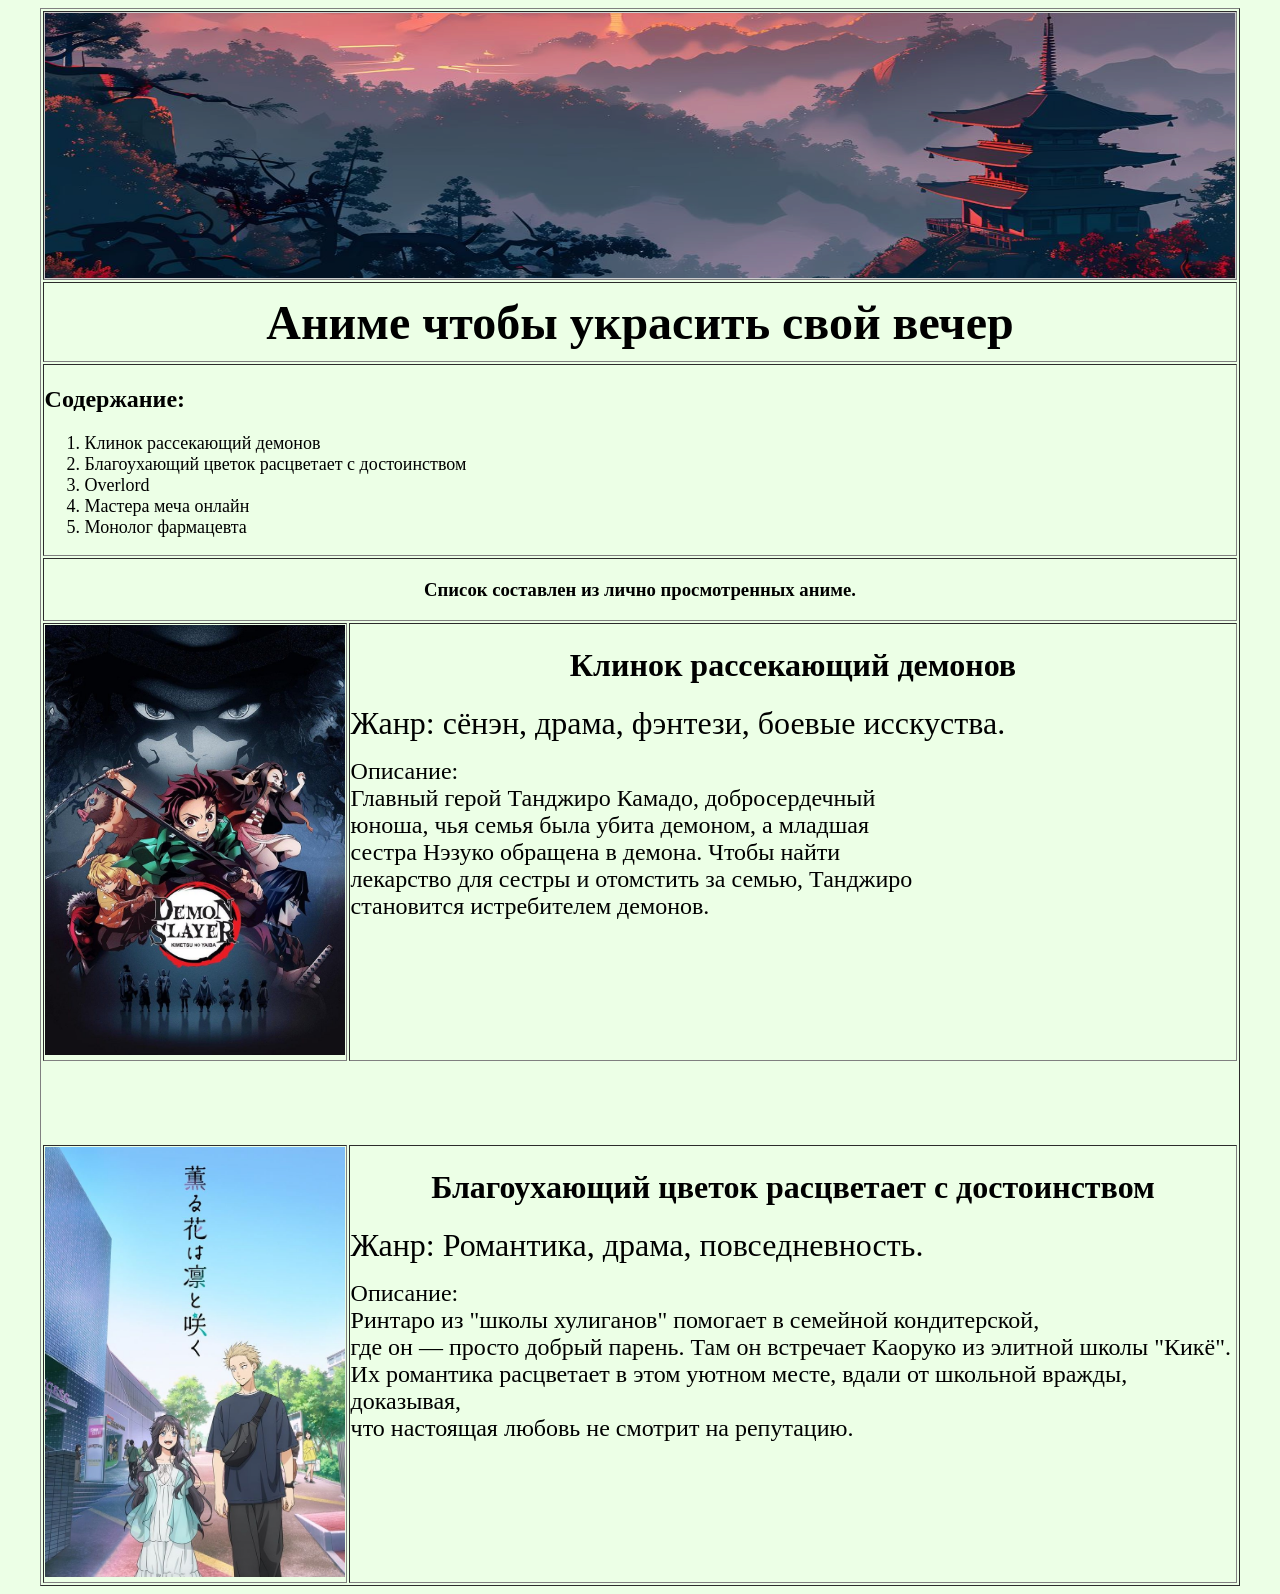
==== index.html @ c8fa7746 "два аниме" ====
<!DOCTYPE html>
<html>
<head>
    <meta charset="UTF-8">
    <meta name="viewport" content="width=device-width, initial-scale=1.0">
    <title>Аниме!</title>
</head>

<body bgcolor="#ECFFE6"">

    <table width="95%"  align="center" border="1">
        
        <!-- Голова -->
        
        <thead align="center">
            <tr>
                <td colspan="2" width="100%" bac bgcolor="#cccccc" align="center">
                    <div class="header"><img src="./project images/bacg/test2.png"valign="middle" width="100%" height="265px"></div>
                </td>
            </tr>
            <tr height="80px">
                <th colspan="2">
                    <font size="8">
                        Аниме чтобы украсить свой вечер
                    </font>
                </th>
            </tr>
        </thead>

        <!-- Содержание -->

        <tr>
            <td colspan="2">
                <h2>
                    Содержание:
                </h2>
                <ol>
                    <font size="4">

                        <li>Клинок рассекающий демонов</li>
                        <li>Благоухающий цветок расцветает с достоинством</li>
                        <li>Overlord</li>
                        <li>Мастера меча онлайн</li>
                        <li>Монолог фармацевта</li>
                    </font>
                </ol>
            </td>
        </tr>

        <!-- Контент -->
         
        <th colspan="2">
            <h3>
                Список составлен из лично просмотренных аниме.
            </h3>
        </th>
        <!-- Первое аниме -->
        <tr>
            <td align="left" height="430px" width="23%">
                <div class="1anime"><img src="./project images/content/1аниме.jpg" height="430px" width="300px" alt=""></div>
            </td>
            <td valign="top">
                <h1 align="middle">
                    Клинок рассекающий демонов
                </h1>
                <p>
                    <font size="6">Жанр: сёнэн, драма, фэнтези, боевые исскуства.</font>
                </p>
                <p>
                    <font size="5">Описание: <br>Главный герой Танджиро Камадо, добросердечный <br> юноша, чья семья была убита демоном, а младшая <br> сестра Нэзуко обращена в демона. Чтобы найти <br> лекарство для сестры и отомстить за семью, Танджиро <br> становится истребителем демонов.</font>
                </p>
            </td>
        </tr>
        <tr height="80px"></tr>
        <!-- Второе аниме -->
                 <tr>
            <td align="left" height="430px" width="23%">
                <div class="1anime"><img src="./project images/content/2аниме.jpg" height="430px" width="300px" alt=""></div>
            </td>
            <td valign="top">
                <h1 align="middle">
                    Благоухающий цветок расцветает с достоинством
                </h1>
                <p>
                    <font size="6">Жанр: Романтика, драма, повседневность.</font>
                </p>
                <p>
                    <font size="5">Описание: <br>Ринтаро из "школы хулиганов" помогает в семейной кондитерской, <br> где он — просто добрый парень. Там он встречает Каоруко из элитной школы "Кикё". <br>Их романтика расцветает в этом уютном месте, вдали от школьной вражды, доказывая, <br> что настоящая любовь не смотрит на репутацию.</font>
                </p>
            </td>
        </tr>

    </table>

</body>
</html>
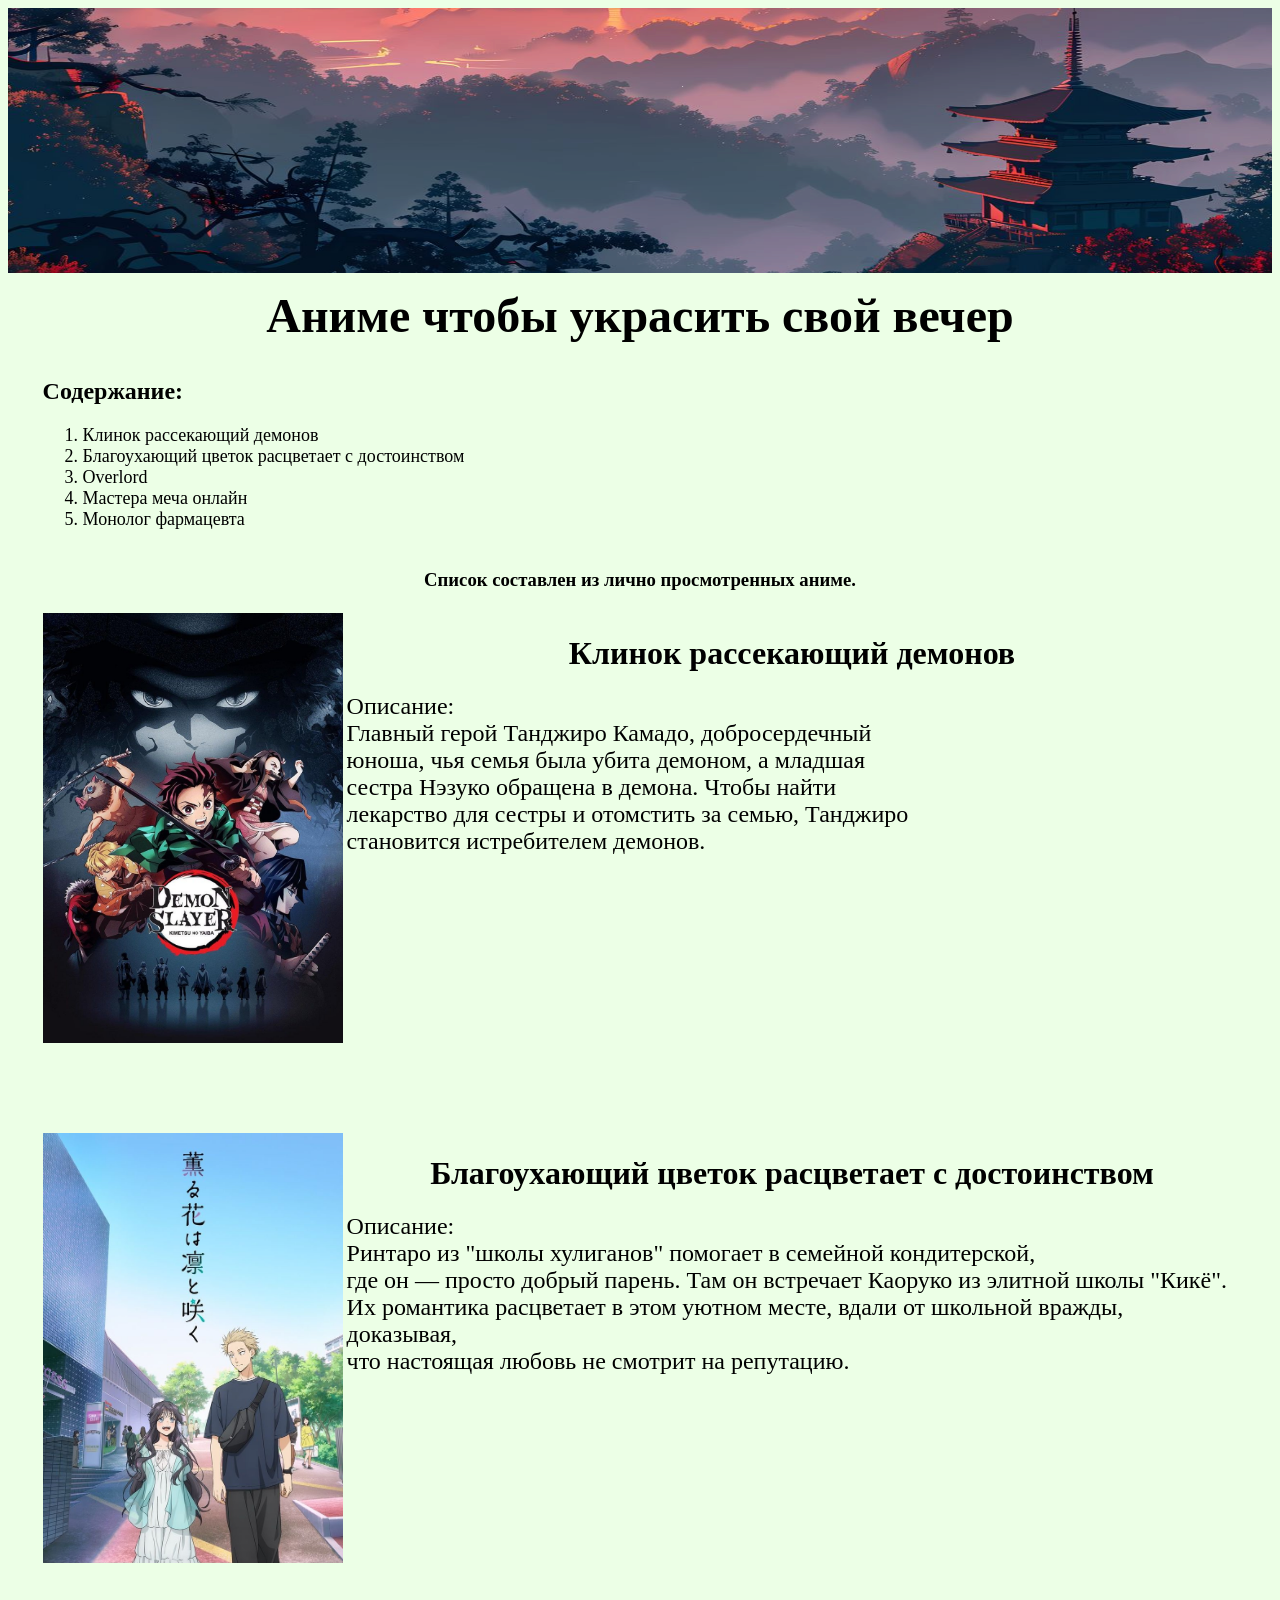
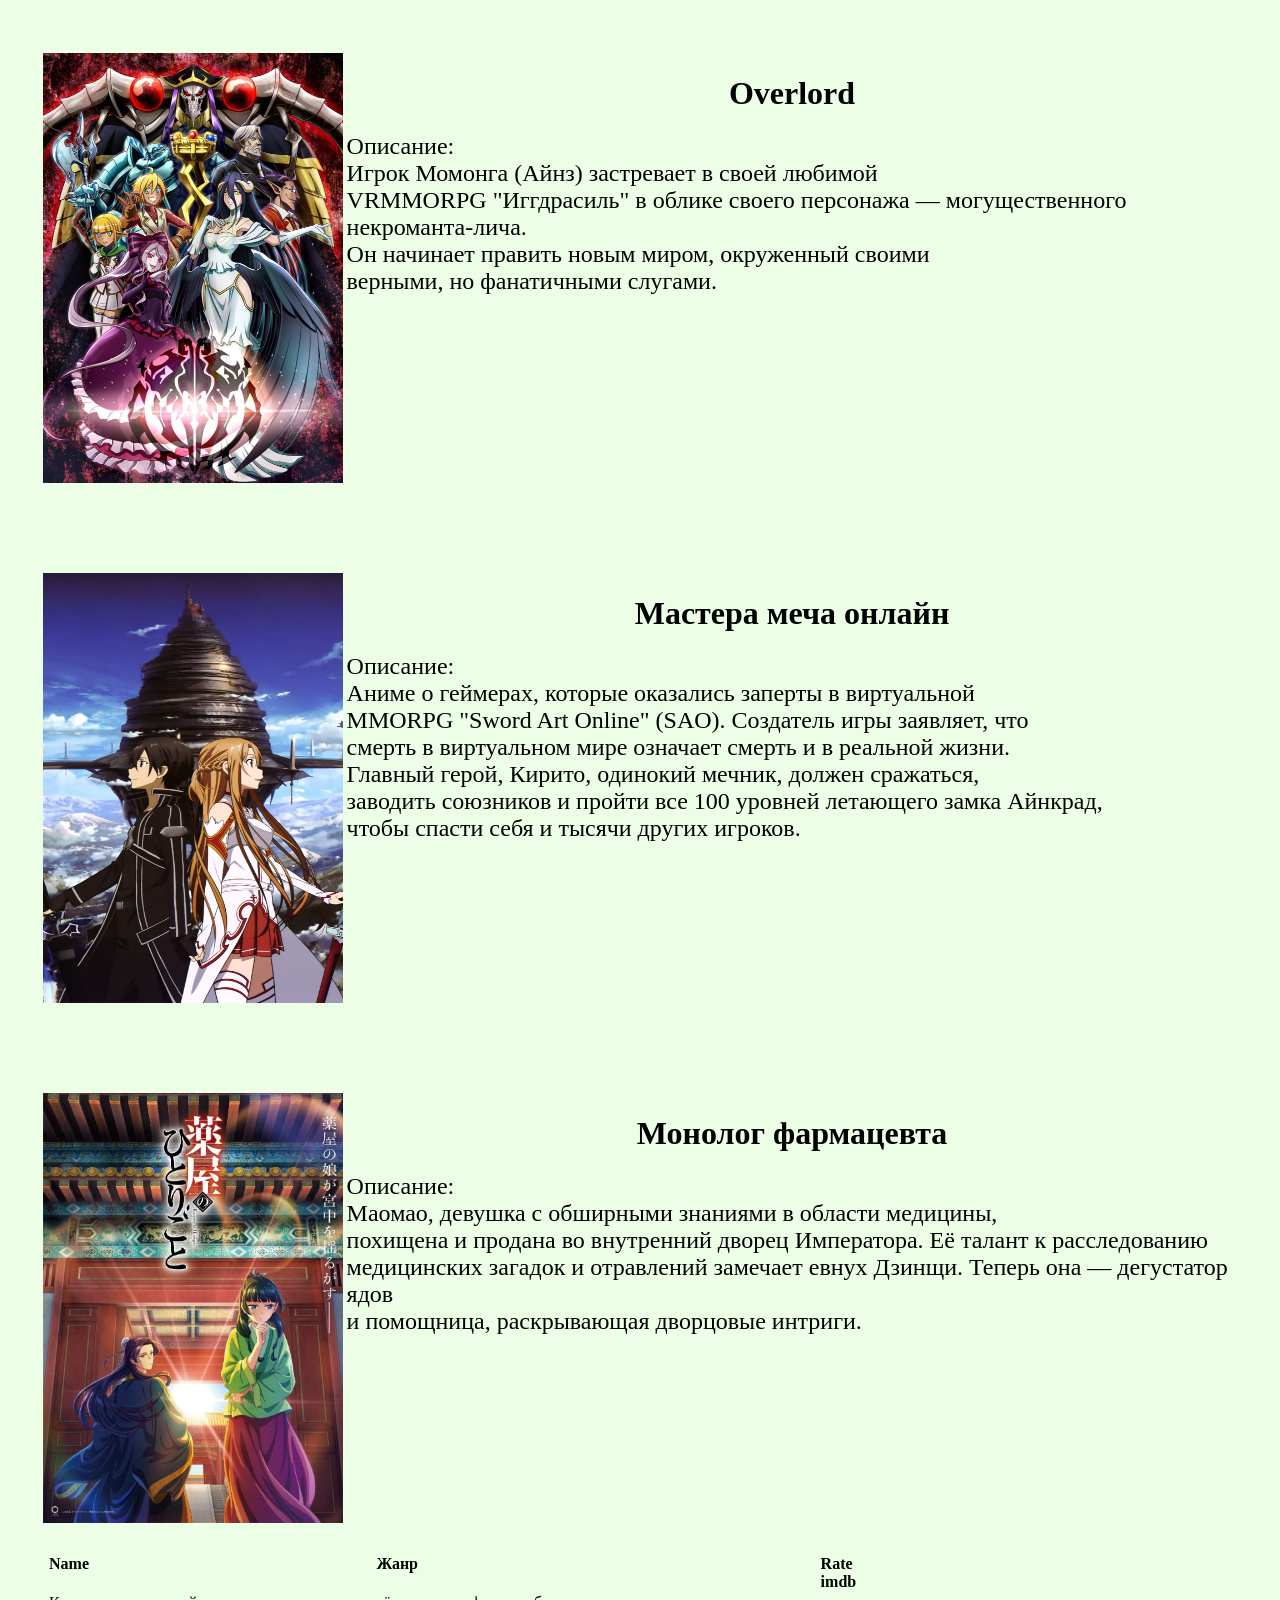
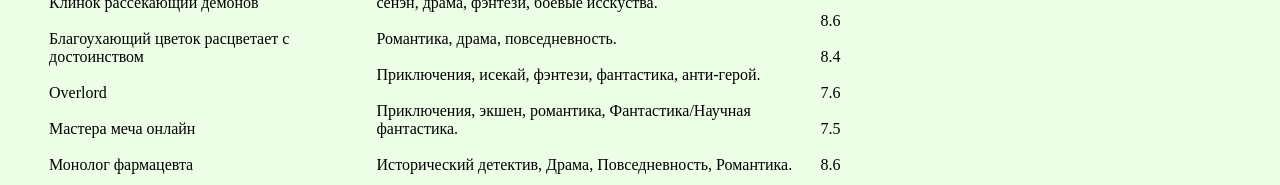
==== commit 9fe60281: "finish?" ====
--- a/index.html
+++ b/index.html
@@ -8,16 +8,12 @@
 
 <body bgcolor="#ECFFE6"">
 
-    <table width="95%"  align="center" border="1">
+    <div class="header"><img src="./project images/backg/test2.png"valign="middle" width="100%" height="265px"></div>
+    <table width="95%"  align="center" border="0">
         
         <!-- Голова -->
         
         <thead align="center">
-            <tr>
-                <td colspan="2" width="100%" bac bgcolor="#cccccc" align="center">
-                    <div class="header"><img src="./project images/bacg/test2.png"valign="middle" width="100%" height="265px"></div>
-                </td>
-            </tr>
             <tr height="80px">
                 <th colspan="2">
                     <font size="8">
@@ -27,33 +23,35 @@
             </tr>
         </thead>
 
-        <!-- Содержание -->
-
-        <tr>
-            <td colspan="2">
-                <h2>
-                    Содержание:
-                </h2>
-                <ol>
-                    <font size="4">
-
-                        <li>Клинок рассекающий демонов</li>
-                        <li>Благоухающий цветок расцветает с достоинством</li>
-                        <li>Overlord</li>
-                        <li>Мастера меча онлайн</li>
-                        <li>Монолог фармацевта</li>
-                    </font>
-                </ol>
-            </td>
-        </tr>
-
-        <!-- Контент -->
-         
-        <th colspan="2">
+        <tbody>
+            
+            <!-- Содержание -->
+            <tr>
+                <td colspan="2">
+                    <h2>
+                        Содержание:
+                    </h2>
+                    <ol>
+                        <font size="4">
+                            
+                            <li>Клинок рассекающий демонов</li>
+                            <li>Благоухающий цветок расцветает с достоинством</li>
+                            <li>Overlord</li>
+                            <li>Мастера меча онлайн</li>
+                            <li>Монолог фармацевта</li>
+                        </font>
+                    </ol>
+                </td>
+            </tr>
+            
+            <!-- Контент -->
+            
+            <th colspan="2">
             <h3>
                 Список составлен из лично просмотренных аниме.
             </h3>
         </th>
+   
         <!-- Первое аниме -->
         <tr>
             <td align="left" height="430px" width="23%">
@@ -64,16 +62,15 @@
                     Клинок рассекающий демонов
                 </h1>
                 <p>
-                    <font size="6">Жанр: сёнэн, драма, фэнтези, боевые исскуства.</font>
-                </p>
-                <p>
                     <font size="5">Описание: <br>Главный герой Танджиро Камадо, добросердечный <br> юноша, чья семья была убита демоном, а младшая <br> сестра Нэзуко обращена в демона. Чтобы найти <br> лекарство для сестры и отомстить за семью, Танджиро <br> становится истребителем демонов.</font>
                 </p>
             </td>
         </tr>
+        
         <tr height="80px"></tr>
+        
         <!-- Второе аниме -->
-                 <tr>
+        <tr>
             <td align="left" height="430px" width="23%">
                 <div class="1anime"><img src="./project images/content/2аниме.jpg" height="430px" width="300px" alt=""></div>
             </td>
@@ -82,14 +79,92 @@
                     Благоухающий цветок расцветает с достоинством
                 </h1>
                 <p>
-                    <font size="6">Жанр: Романтика, драма, повседневность.</font>
-                </p>
-                <p>
                     <font size="5">Описание: <br>Ринтаро из "школы хулиганов" помогает в семейной кондитерской, <br> где он — просто добрый парень. Там он встречает Каоруко из элитной школы "Кикё". <br>Их романтика расцветает в этом уютном месте, вдали от школьной вражды, доказывая, <br> что настоящая любовь не смотрит на репутацию.</font>
                 </p>
             </td>
         </tr>
-
+        <tr height="80px"></tr>
+        
+        <!-- Третье аниме -->
+        <tr>
+            <td align="left" height="430px" width="23%">
+                <div class="1anime"><img src="./project images/content/3аниме.jpg" height="430px" width="300px" padding="0" alt=""></div>
+            </td>
+            <td valign="top">
+                <h1 align="middle">
+                    Overlord
+                </h1>
+                <p>
+                    <font size="5">Описание: <br>Игрок Момонга (Айнз) застревает в своей любимой <br> VRMMORPG "Иггдрасиль" в облике своего персонажа — могущественного некроманта-лича. <br>Он начинает править новым миром, окруженный своими <br> верными, но фанатичными слугами.</font>
+                </p>
+            </td>
+        </tr>
+        
+        <tr height="80px"></tr>
+        <!-- Четвертое аниме -->
+        <tr>
+            <td align="left" height="430px" width="23%">
+                <div class="1anime"><img src="./project images/content/4аниме.jpg" height="430px" width="300px" alt=""></div>
+            </td>
+            <td valign="top">
+                <h1 align="middle">
+                    Мастера меча онлайн
+                </h1>
+                <p>
+                    <font size="5">Описание: <br>Аниме о геймерах, которые оказались заперты в виртуальной <br>MMORPG "Sword Art Online" (SAO). Создатель игры заявляет, что<br> смерть в виртуальном мире означает смерть и в реальной жизни. <br> Главный герой, Кирито, одинокий мечник, должен сражаться, <br> заводить союзников и пройти все 100 уровней летающего замка Айнкрад, <br> чтобы спасти себя и тысячи других игроков.</font>
+                </p>
+            </td>
+        </tr>
+        
+        <tr height="80px"></tr>
+        
+        <!-- Пятое аниме -->
+        <tr>
+            <td align="left" height="430px" width="23%">
+                <div class="1anime"><img src="./project images/content/5аниме.jpg" height="430px" width="300px" padding="0" alt=""></div>
+            </td>
+            <td valign="top">
+                <h1 align="middle">
+                    Монолог фармацевта
+                </h1>
+                <p>
+                    <font size="5">Описание: <br> Маомао, девушка с обширными знаниями в области медицины, <br> похищена и продана во внутренний дворец Императора. Её талант к расследованию <br> медицинских загадок и отравлений замечает евнух Дзинщи. Теперь она — дегустатор ядов <br> и помощница, раскрывающая дворцовые интриги.</font>
+                </p>
+            </td>
+        </tr>
+    </tbody>
+        
+        
+    </table>
+    <table border="0" width="70%">
+        <tr>
+            <td width="34px"></td>
+            <td>
+                <h4>Name</h4>
+                Клинок рассекающий демонов <br> <br>
+                Благоухающий цветок расцветает с достоинством<br><br>
+                Overlord <br><br>
+                Мастера меча онлайн<br><br>
+                Монолог фармацевта
+                
+            </td>
+            <td>
+                <h4>Жанр</h4>
+                сёнэн, драма, фэнтези, боевые исскуства. <br><br>
+                Романтика, драма, повседневность. <br><br>
+                Приключения, исекай, фэнтези, фантастика, анти-герой. <br><br>
+                Приключения, экшен, романтика, Фантастика/Научная фантастика. <br><br>
+                Исторический детектив, Драма, Повседневность, Романтика.
+            </td>
+            <td>
+                <h4>Rate imdb</h4>
+                8.6 <br><br>
+                8.4 <br><br>
+                7.6 <br><br>
+                7.5 <br><br>
+                8.6
+            </td>
+        </tr>
     </table>
 
 </body>
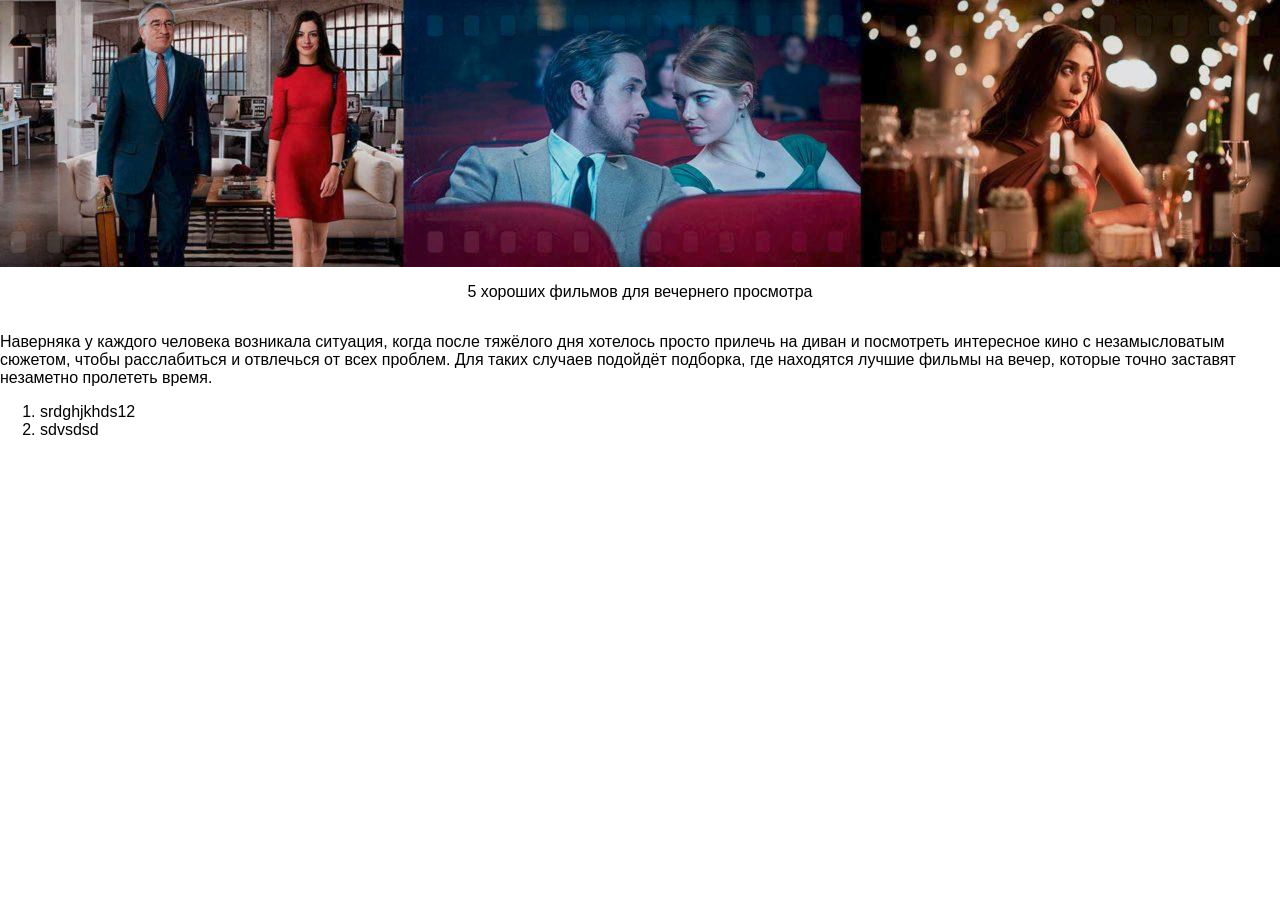
==== commit 4b6e5c36: "restart" ====
--- a/index.html
+++ b/index.html
@@ -3,169 +3,21 @@
 <head>
     <meta charset="UTF-8">
     <meta name="viewport" content="width=device-width, initial-scale=1.0">
-    <title>Аниме!</title>
+    <title>film</title>
+    <link rel="stylesheet" href="style.css">
+
 </head>
+<body>
+    <header><div class="header"><img src="image/image1.jpg" alt="" class="headerbg"></div></header>
+    <div class="them"><p>5 хороших фильмов для вечернего просмотра</p></div>
+    <div class="continfo">
+        <p>Наверняка у каждого человека возникала ситуация, когда после тяжёлого дня хотелось просто прилечь на диван и посмотреть интересное кино с незамысловатым сюжетом, чтобы расслабиться и отвлечься от всех проблем. Для таких случаев подойдёт подборка, где находятся лучшие фильмы на вечер, которые точно заставят незаметно пролететь время.</p>
+        <ol>
+            <li>srdghjkhds12</li>
+            <li>sdvsdsd</li>
+        </ol>
+        
+    </div>
+</body>
 
-<body bgcolor="#ECFFE6"">
-
-    <div class="header"><img src="./project images/backg/test2.png"valign="middle" width="100%" height="265px"></div>
-    <table width="95%"  align="center" border="0">
-        
-        <!-- Голова -->
-        
-        <thead align="center">
-            <tr height="80px">
-                <th colspan="2">
-                    <font size="8">
-                        Аниме чтобы украсить свой вечер
-                    </font>
-                </th>
-            </tr>
-        </thead>
-
-        <tbody>
-            
-            <!-- Содержание -->
-            <tr>
-                <td colspan="2">
-                    <h2>
-                        Содержание:
-                    </h2>
-                    <ol>
-                        <font size="4">
-                            
-                            <li>Клинок рассекающий демонов</li>
-                            <li>Благоухающий цветок расцветает с достоинством</li>
-                            <li>Overlord</li>
-                            <li>Мастера меча онлайн</li>
-                            <li>Монолог фармацевта</li>
-                        </font>
-                    </ol>
-                </td>
-            </tr>
-            
-            <!-- Контент -->
-            
-            <th colspan="2">
-            <h3>
-                Список составлен из лично просмотренных аниме.
-            </h3>
-        </th>
-   
-        <!-- Первое аниме -->
-        <tr>
-            <td align="left" height="430px" width="23%">
-                <div class="1anime"><img src="./project images/content/1аниме.jpg" height="430px" width="300px" alt=""></div>
-            </td>
-            <td valign="top">
-                <h1 align="middle">
-                    Клинок рассекающий демонов
-                </h1>
-                <p>
-                    <font size="5">Описание: <br>Главный герой Танджиро Камадо, добросердечный <br> юноша, чья семья была убита демоном, а младшая <br> сестра Нэзуко обращена в демона. Чтобы найти <br> лекарство для сестры и отомстить за семью, Танджиро <br> становится истребителем демонов.</font>
-                </p>
-            </td>
-        </tr>
-        
-        <tr height="80px"></tr>
-        
-        <!-- Второе аниме -->
-        <tr>
-            <td align="left" height="430px" width="23%">
-                <div class="1anime"><img src="./project images/content/2аниме.jpg" height="430px" width="300px" alt=""></div>
-            </td>
-            <td valign="top">
-                <h1 align="middle">
-                    Благоухающий цветок расцветает с достоинством
-                </h1>
-                <p>
-                    <font size="5">Описание: <br>Ринтаро из "школы хулиганов" помогает в семейной кондитерской, <br> где он — просто добрый парень. Там он встречает Каоруко из элитной школы "Кикё". <br>Их романтика расцветает в этом уютном месте, вдали от школьной вражды, доказывая, <br> что настоящая любовь не смотрит на репутацию.</font>
-                </p>
-            </td>
-        </tr>
-        <tr height="80px"></tr>
-        
-        <!-- Третье аниме -->
-        <tr>
-            <td align="left" height="430px" width="23%">
-                <div class="1anime"><img src="./project images/content/3аниме.jpg" height="430px" width="300px" padding="0" alt=""></div>
-            </td>
-            <td valign="top">
-                <h1 align="middle">
-                    Overlord
-                </h1>
-                <p>
-                    <font size="5">Описание: <br>Игрок Момонга (Айнз) застревает в своей любимой <br> VRMMORPG "Иггдрасиль" в облике своего персонажа — могущественного некроманта-лича. <br>Он начинает править новым миром, окруженный своими <br> верными, но фанатичными слугами.</font>
-                </p>
-            </td>
-        </tr>
-        
-        <tr height="80px"></tr>
-        <!-- Четвертое аниме -->
-        <tr>
-            <td align="left" height="430px" width="23%">
-                <div class="1anime"><img src="./project images/content/4аниме.jpg" height="430px" width="300px" alt=""></div>
-            </td>
-            <td valign="top">
-                <h1 align="middle">
-                    Мастера меча онлайн
-                </h1>
-                <p>
-                    <font size="5">Описание: <br>Аниме о геймерах, которые оказались заперты в виртуальной <br>MMORPG "Sword Art Online" (SAO). Создатель игры заявляет, что<br> смерть в виртуальном мире означает смерть и в реальной жизни. <br> Главный герой, Кирито, одинокий мечник, должен сражаться, <br> заводить союзников и пройти все 100 уровней летающего замка Айнкрад, <br> чтобы спасти себя и тысячи других игроков.</font>
-                </p>
-            </td>
-        </tr>
-        
-        <tr height="80px"></tr>
-        
-        <!-- Пятое аниме -->
-        <tr>
-            <td align="left" height="430px" width="23%">
-                <div class="1anime"><img src="./project images/content/5аниме.jpg" height="430px" width="300px" padding="0" alt=""></div>
-            </td>
-            <td valign="top">
-                <h1 align="middle">
-                    Монолог фармацевта
-                </h1>
-                <p>
-                    <font size="5">Описание: <br> Маомао, девушка с обширными знаниями в области медицины, <br> похищена и продана во внутренний дворец Императора. Её талант к расследованию <br> медицинских загадок и отравлений замечает евнух Дзинщи. Теперь она — дегустатор ядов <br> и помощница, раскрывающая дворцовые интриги.</font>
-                </p>
-            </td>
-        </tr>
-    </tbody>
-        
-        
-    </table>
-    <table border="0" width="70%">
-        <tr>
-            <td width="34px"></td>
-            <td>
-                <h4>Name</h4>
-                Клинок рассекающий демонов <br> <br>
-                Благоухающий цветок расцветает с достоинством<br><br>
-                Overlord <br><br>
-                Мастера меча онлайн<br><br>
-                Монолог фармацевта
-                
-            </td>
-            <td>
-                <h4>Жанр</h4>
-                сёнэн, драма, фэнтези, боевые исскуства. <br><br>
-                Романтика, драма, повседневность. <br><br>
-                Приключения, исекай, фэнтези, фантастика, анти-герой. <br><br>
-                Приключения, экшен, романтика, Фантастика/Научная фантастика. <br><br>
-                Исторический детектив, Драма, Повседневность, Романтика.
-            </td>
-            <td>
-                <h4>Rate imdb</h4>
-                8.6 <br><br>
-                8.4 <br><br>
-                7.6 <br><br>
-                7.5 <br><br>
-                8.6
-            </td>
-        </tr>
-    </table>
-
-</body>
 </html> 
--- a/style.css
+++ b/style.css
@@ -0,0 +1,14 @@
+body{
+    font-family: Arial, Helvetica, sans-serif;
+    margin: 0;
+}
+
+
+.header{
+    width: 100%;
+    height: 267px;
+}
+.them{
+    display: flex;
+    justify-content: center;
+}
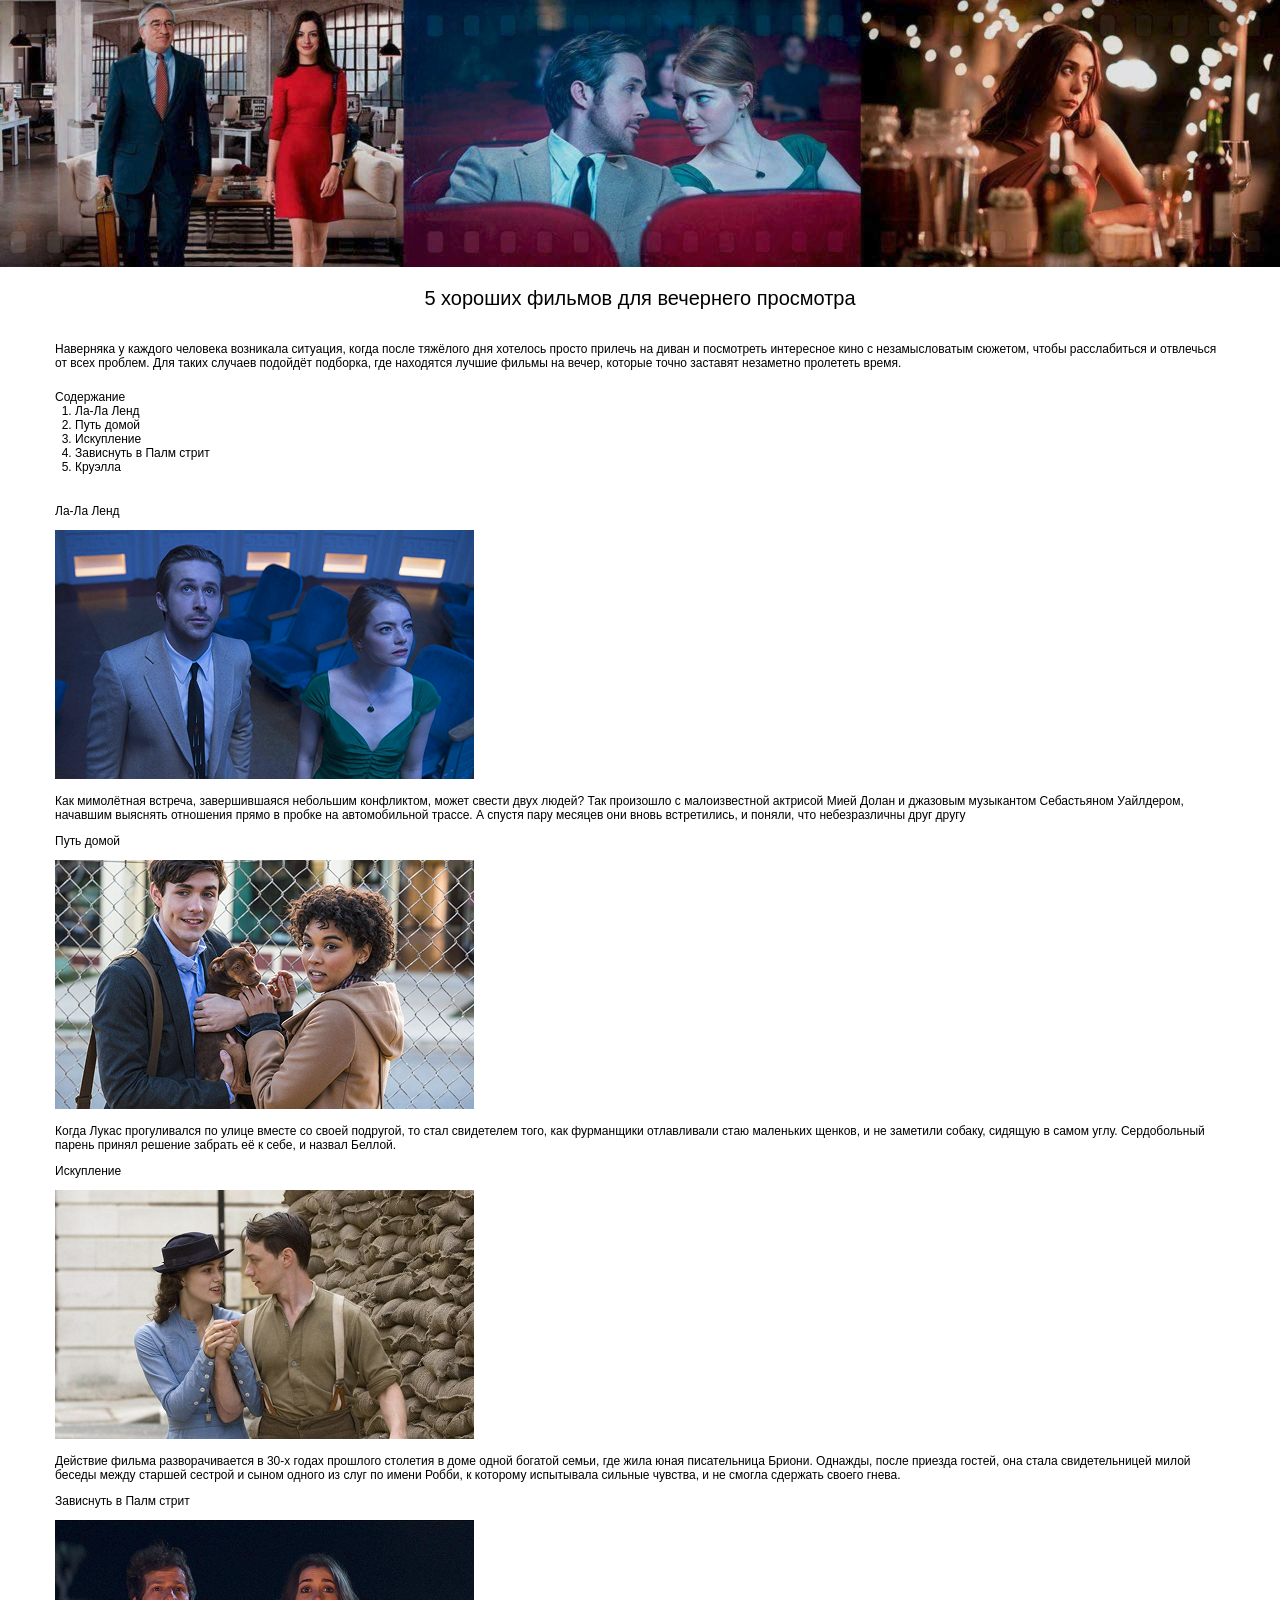
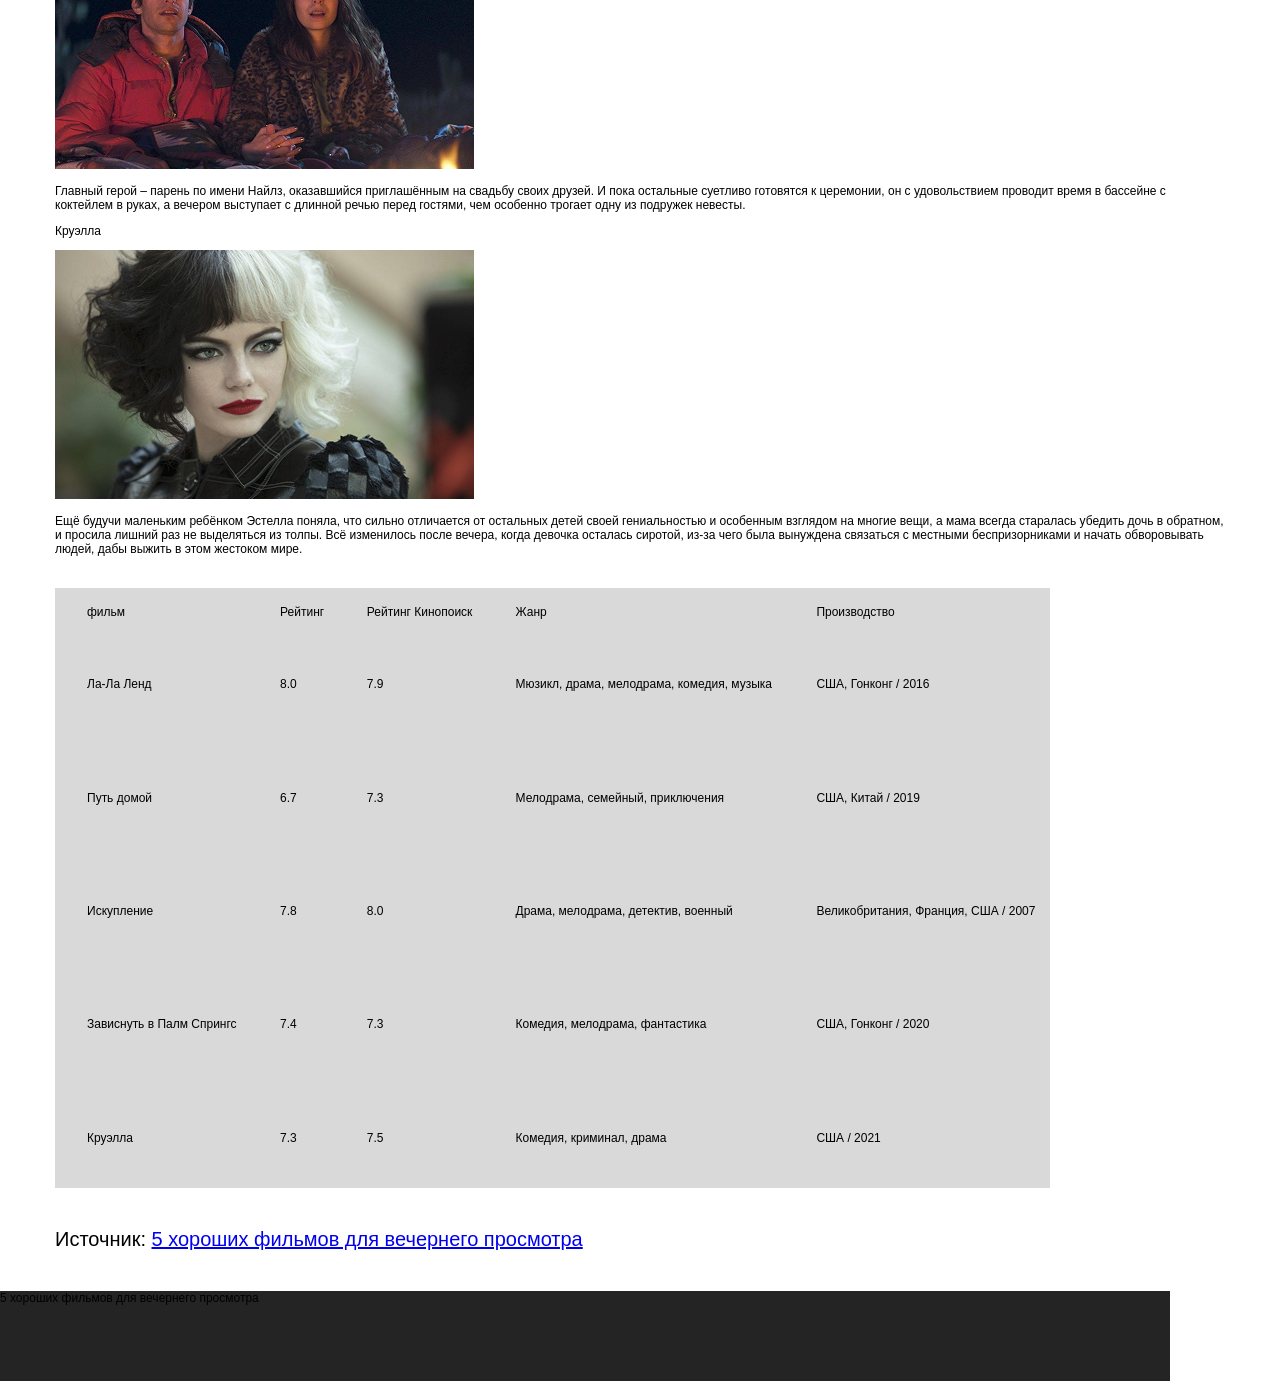
==== commit ee4d3cb1: "fifty-fifty" ====
--- a/index.html
+++ b/index.html
@@ -8,16 +8,101 @@
 
 </head>
 <body>
-    <header><div class="header"><img src="image/image1.jpg" alt="" class="headerbg"></div></header>
+    <div class="header"><img src="image/image1.jpg" alt="" class="headerbg"></div>
     <div class="them"><p>5 хороших фильмов для вечернего просмотра</p></div>
-    <div class="continfo">
-        <p>Наверняка у каждого человека возникала ситуация, когда после тяжёлого дня хотелось просто прилечь на диван и посмотреть интересное кино с незамысловатым сюжетом, чтобы расслабиться и отвлечься от всех проблем. Для таких случаев подойдёт подборка, где находятся лучшие фильмы на вечер, которые точно заставят незаметно пролететь время.</p>
-        <ol>
-            <li>srdghjkhds12</li>
-            <li>sdvsdsd</li>
+    <div class="content-info">
+        <p class="introduction">Наверняка у каждого человека возникала ситуация, когда после тяжёлого дня хотелось просто прилечь на диван и посмотреть интересное кино с незамысловатым сюжетом, чтобы расслабиться и отвлечься от всех проблем. Для таких случаев подойдёт подборка, где находятся лучшие фильмы на вечер, которые точно заставят незаметно пролететь время.</p>
+        <p class="top">Содержание</p>
+        <ol class="name">
+            <li>Ла-Ла Ленд</li>
+            <li>Путь домой</li>
+            <li>Искупление</li>
+            <li>Зависнуть в Палм стрит</li>
+            <li>Круэлла</li>
         </ol>
         
     </div>
+    <div class="content">
+        <div class="film1">
+            <p>Ла-Ла Ленд</p>
+            <img src="image/image2.jpg" alt="" class="lalalend">
+            <p>Как мимолётная встреча, завершившаяся небольшим конфликтом, может свести двух людей? Так произошло с малоизвестной актрисой Мией Долан и джазовым музыкантом Себастьяном Уайлдером, начавшим выяснять отношения прямо в пробке на автомобильной трассе. А спустя пару месяцев они вновь встретились, и поняли, что небезразличны друг другу</p>
+        </div>
+        <div class="film2">
+            <p>Путь домой</p>
+            <img src="image/image3.jpg" alt="" class="home">
+            <p>Когда Лукас прогуливался по улице вместе со своей подругой, то стал свидетелем того, как фурманщики отлавливали стаю маленьких щенков, и не заметили собаку, сидящую в самом углу. Сердобольный парень принял решение забрать её к себе, и назвал Беллой.</p>
+        </div>
+        <div class="film3">
+            <p>Искупление</p>
+            <img src="image/image4.jpg" alt="" class="iskuplenie">
+            <p>Действие фильма разворачивается в 30-х годах прошлого столетия в доме одной богатой семьи, где жила юная писательница Бриони. Однажды, после приезда гостей, она стала свидетельницей милой беседы между старшей сестрой и сыном одного из слуг по имени Робби, к которому испытывала сильные чувства, и не смогла сдержать своего гнева.</p>
+        </div>
+        <div class="film4">
+            <p>Зависнуть в Палм стрит</p>
+            <img src="image/image5.jpg" alt="">
+            <p>Главный герой – парень по имени Найлз, оказавшийся приглашённым на свадьбу своих друзей. И пока остальные суетливо готовятся к церемонии, он с удовольствием проводит время в бассейне с коктейлем в руках, а вечером выступает с длинной речью перед гостями, чем особенно трогает одну из подружек невесты.</p>
+        </div>
+        <div class="film5">
+            <p>Круэлла</p>
+            <img src="image/image6.jpg" alt="">
+            <p>Ещё будучи маленьким ребёнком Эстелла поняла, что сильно отличается от остальных детей своей гениальностью и особенным взглядом на многие вещи, а мама всегда старалась убедить дочь в обратном, и просила лишний раз не выделяться из толпы. Всё изменилось после вечера, когда девочка осталась сиротой, из-за чего была вынуждена связаться с местными беспризорниками и начать обворовывать людей, дабы выжить в этом жестоком мире.</p>
+        </div>
+    </div>
+    <table class="top-film" border="0">
+        <thead>
+            <tr>
+                <td>фильм</td>
+                <td>Рейтинг</td>
+                <td>Рейтинг Кинопоиск</td>
+                <td>Жанр</td>
+                <td>Производство</td>
+            </tr>
+        </thead>
+
+        <tbody>
+            <tr>
+                <td>Ла-Ла Ленд</td>
+                <td>8.0</td>
+                <td>7.9</td>
+                <td>Мюзикл, драма, мелодрама, комедия, музыка</td>
+                <td>США, Гонконг / 2016</td>
+            </tr>
+            <tr>
+                <td>Путь домой</td>
+                <td>6.7</td>
+                <td>7.3</td>
+                <td>Мелодрама, семейный, приключения</td>
+                <td>США, Китай / 2019</td>
+            </tr>
+            <tr>
+                <td>Искупление</td>
+                <td>7.8</td>
+                <td>8.0</td>
+                <td>Драма, мелодрама, детектив, военный</td>
+                <td>Великобритания, Франция, США / 2007</td>
+            </tr>
+            <tr>
+                <td>Зависнуть в Палм Спрингс</td>
+                <td>7.4</td>
+                <td>7.3</td>
+                <td>Комедия, мелодрама, фантастика</td>
+                <td>США, Гонконг / 2020</td>
+            </tr>
+            <tr>
+                <td>Круэлла</td>
+                <td>7.3</td>
+                <td>7.5</td>
+                <td>Комедия, криминал, драма</td>
+                <td>США / 2021</td>
+             </tr>
+        </tbody>
+    </table>
 </body>
+<div class="link">
+    Источник:
+    <a href=”https://kinoscan.com/filmy-na-vecher/”> 5 хороших фильмов для вечернего просмотра</a>
+</div>
+<footer class="footer">5 хороших фильмов для вечернего просмотра</footer>
 
 </html> 
--- a/style.css
+++ b/style.css
@@ -1,14 +1,71 @@
 body{
     font-family: Arial, Helvetica, sans-serif;
-    margin: 0;
+    margin: 0px 55px 0px 55px;
+    font-size: 12px;
 }
 
 
+.headerbg{
+    width: 100%;
+    height: 267;
+    justify-content: center;
+
+    display: block;  
+    padding: 0;
+}
 .header{
-    width: 100%;
-    height: 267px;
+    margin: 0 -55px 0 -55px;
 }
 .them{
     display: flex;
     justify-content: center;
+    font-size: 20px;
+}
+
+.content{
+    padding: 0 0 20px 0;
+}
+
+.top{
+    margin: 20px 0 0 0;
+}
+.name{
+    padding: 0px 0 0 20px;
+    margin: 0 0 30px 0;
+}
+
+.top-film{
+    width: 85%;
+    height: 600px;
+    background-color: #D9D9D9;
+    text-align: left;
+    
+}
+.top-film td{
+    padding: 15px 10px 0 30px;
+    
+}
+
+.footer{
+    margin: 0 -55px 0 -55px;
+    width: 100%;
+    height: 90px;
+    background-color: #242424;
+}
+.link{
+    padding: 40px 0;
+    font-size: 20px;
+}
+
+
+@media (max-width: 900px) {
+    .container {
+        width: 100%;
+    }
+}
+
+@media (max-width: 430px)    {
+    .container {
+        flex-direction: column;
+    }
 }
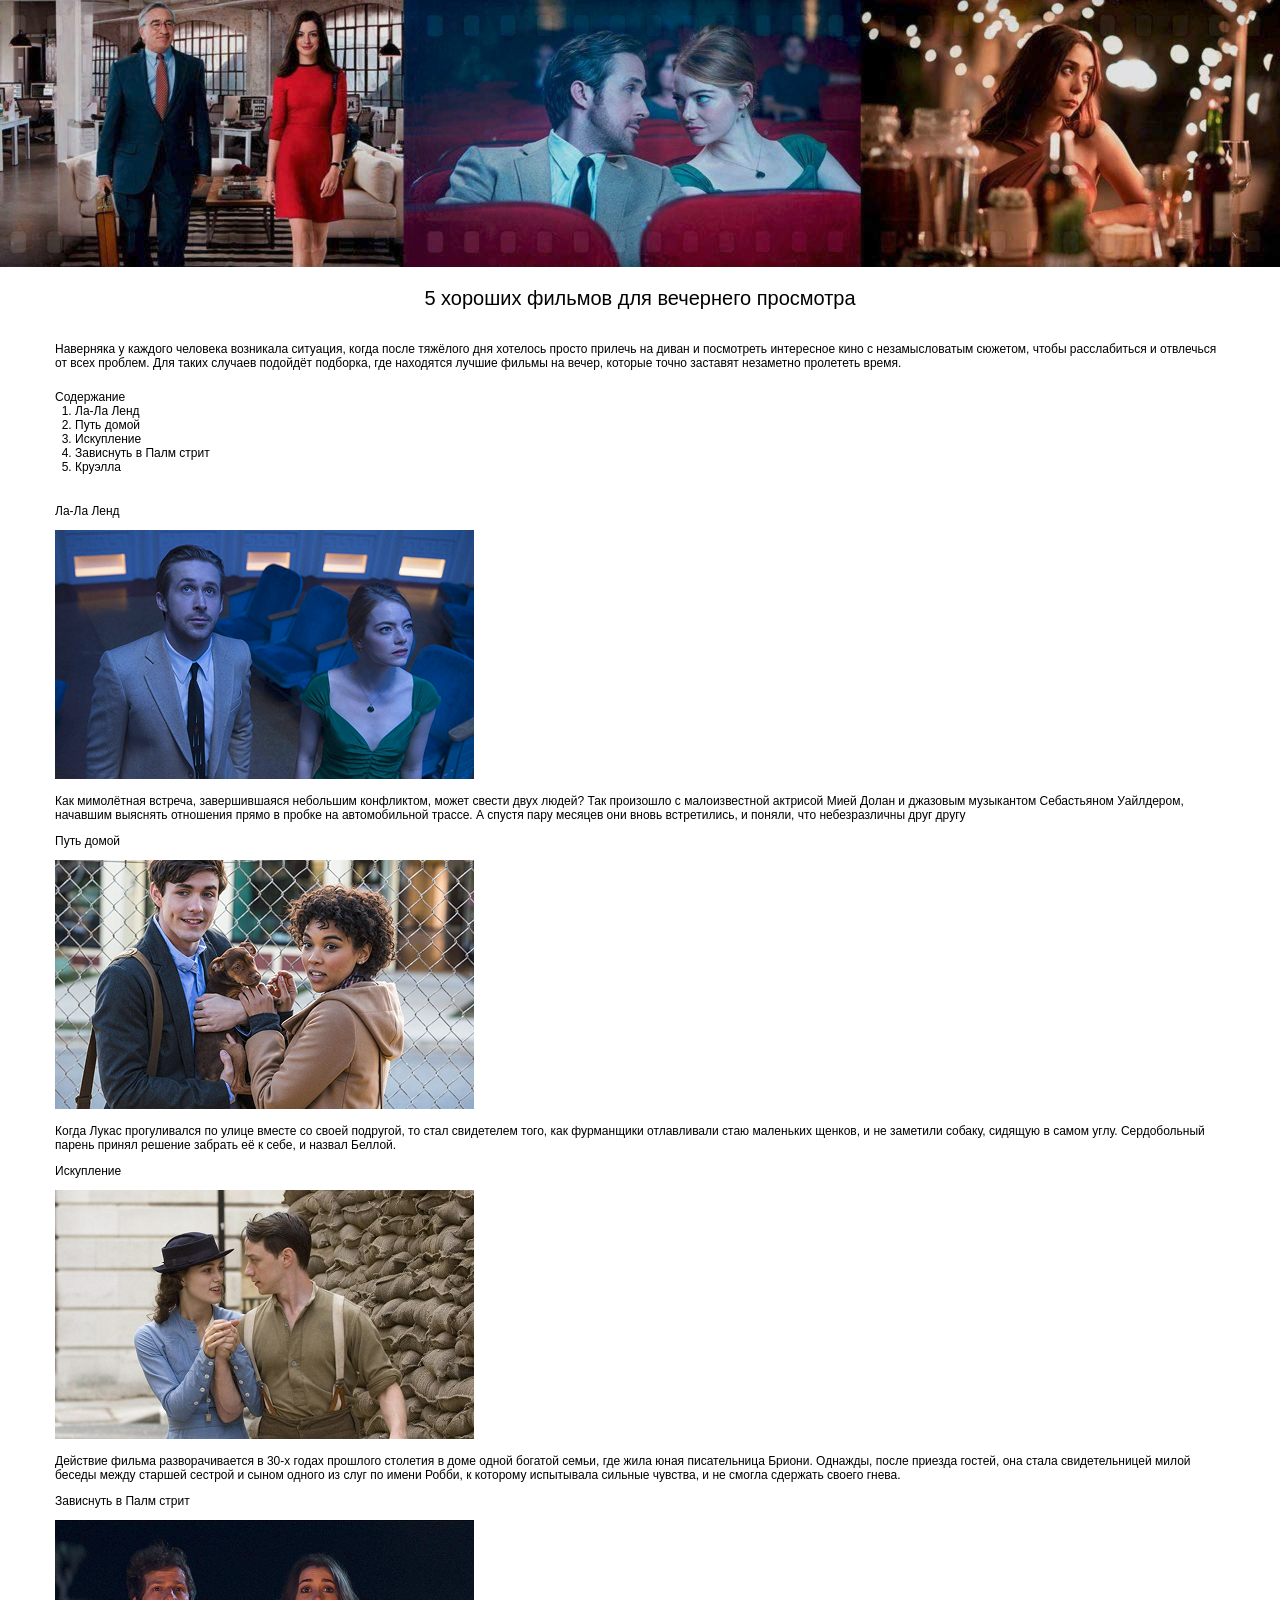
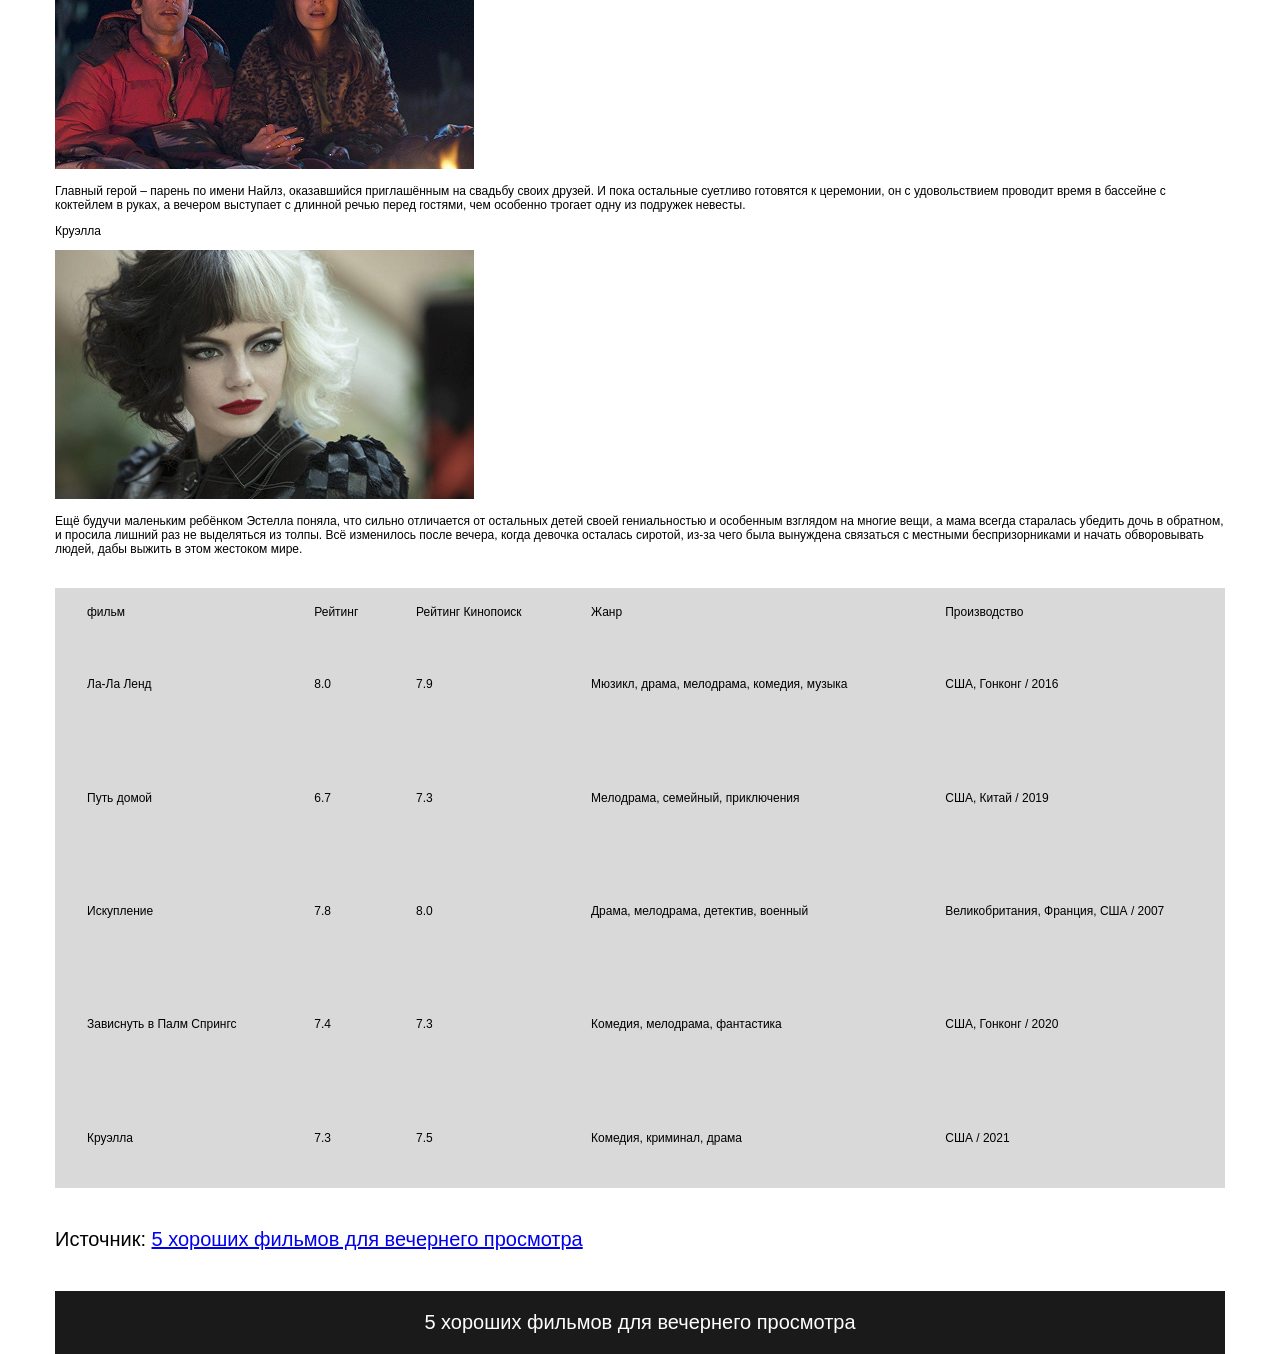
==== commit 776b06ab: "что не так?" ====
--- a/index.html
+++ b/index.html
@@ -25,17 +25,17 @@
     <div class="content">
         <div class="film1">
             <p>Ла-Ла Ленд</p>
-            <img src="image/image2.jpg" alt="" class="lalalend">
+            <img src="image/image2.jpg" alt="">
             <p>Как мимолётная встреча, завершившаяся небольшим конфликтом, может свести двух людей? Так произошло с малоизвестной актрисой Мией Долан и джазовым музыкантом Себастьяном Уайлдером, начавшим выяснять отношения прямо в пробке на автомобильной трассе. А спустя пару месяцев они вновь встретились, и поняли, что небезразличны друг другу</p>
         </div>
         <div class="film2">
             <p>Путь домой</p>
-            <img src="image/image3.jpg" alt="" class="home">
+            <img src="image/image3.jpg" alt="">
             <p>Когда Лукас прогуливался по улице вместе со своей подругой, то стал свидетелем того, как фурманщики отлавливали стаю маленьких щенков, и не заметили собаку, сидящую в самом углу. Сердобольный парень принял решение забрать её к себе, и назвал Беллой.</p>
         </div>
         <div class="film3">
             <p>Искупление</p>
-            <img src="image/image4.jpg" alt="" class="iskuplenie">
+            <img src="image/image4.jpg" alt="">
             <p>Действие фильма разворачивается в 30-х годах прошлого столетия в доме одной богатой семьи, где жила юная писательница Бриони. Однажды, после приезда гостей, она стала свидетельницей милой беседы между старшей сестрой и сыном одного из слуг по имени Робби, к которому испытывала сильные чувства, и не смогла сдержать своего гнева.</p>
         </div>
         <div class="film4">
@@ -49,55 +49,58 @@
             <p>Ещё будучи маленьким ребёнком Эстелла поняла, что сильно отличается от остальных детей своей гениальностью и особенным взглядом на многие вещи, а мама всегда старалась убедить дочь в обратном, и просила лишний раз не выделяться из толпы. Всё изменилось после вечера, когда девочка осталась сиротой, из-за чего была вынуждена связаться с местными беспризорниками и начать обворовывать людей, дабы выжить в этом жестоком мире.</p>
         </div>
     </div>
-    <table class="top-film" border="0">
-        <thead>
-            <tr>
-                <td>фильм</td>
-                <td>Рейтинг</td>
-                <td>Рейтинг Кинопоиск</td>
-                <td>Жанр</td>
-                <td>Производство</td>
-            </tr>
-        </thead>
+    <div>
 
-        <tbody>
-            <tr>
-                <td>Ла-Ла Ленд</td>
-                <td>8.0</td>
-                <td>7.9</td>
-                <td>Мюзикл, драма, мелодрама, комедия, музыка</td>
-                <td>США, Гонконг / 2016</td>
-            </tr>
-            <tr>
-                <td>Путь домой</td>
-                <td>6.7</td>
-                <td>7.3</td>
-                <td>Мелодрама, семейный, приключения</td>
-                <td>США, Китай / 2019</td>
-            </tr>
-            <tr>
-                <td>Искупление</td>
-                <td>7.8</td>
-                <td>8.0</td>
-                <td>Драма, мелодрама, детектив, военный</td>
-                <td>Великобритания, Франция, США / 2007</td>
-            </tr>
-            <tr>
-                <td>Зависнуть в Палм Спрингс</td>
-                <td>7.4</td>
-                <td>7.3</td>
-                <td>Комедия, мелодрама, фантастика</td>
-                <td>США, Гонконг / 2020</td>
-            </tr>
-            <tr>
-                <td>Круэлла</td>
-                <td>7.3</td>
-                <td>7.5</td>
-                <td>Комедия, криминал, драма</td>
-                <td>США / 2021</td>
-             </tr>
-        </tbody>
-    </table>
+        <table class="top-film" border="0">
+            <thead>
+                <tr>
+                    <td>фильм</td>
+                    <td>Рейтинг</td>
+                    <td>Рейтинг Кинопоиск</td>
+                    <td>Жанр</td>
+                    <td>Производство</td>
+                </tr>
+            </thead>
+            
+            <tbody>
+                <tr>
+                    <td>Ла-Ла Ленд</td>
+                    <td>8.0</td>
+                    <td>7.9</td>
+                    <td>Мюзикл, драма, мелодрама, комедия, музыка</td>
+                    <td>США, Гонконг / 2016</td>
+                </tr>
+                <tr>
+                    <td>Путь домой</td>
+                    <td>6.7</td>
+                    <td>7.3</td>
+                    <td>Мелодрама, семейный, приключения</td>
+                    <td>США, Китай / 2019</td>
+                </tr>
+                <tr>
+                    <td>Искупление</td>
+                    <td>7.8</td>
+                    <td>8.0</td>
+                    <td>Драма, мелодрама, детектив, военный</td>
+                    <td>Великобритания, Франция, США / 2007</td>
+                </tr>
+                <tr>
+                    <td>Зависнуть в Палм Спрингс</td>
+                    <td>7.4</td>
+                    <td>7.3</td>
+                    <td>Комедия, мелодрама, фантастика</td>
+                    <td>США, Гонконг / 2020</td>
+                </tr>
+                <tr>
+                    <td>Круэлла</td>
+                    <td>7.3</td>
+                    <td>7.5</td>
+                    <td>Комедия, криминал, драма</td>
+                    <td>США / 2021</td>
+                </tr>
+            </tbody>
+        </table>
+    </div>
 </body>
 <div class="link">
     Источник:
--- a/style.css
+++ b/style.css
@@ -35,7 +35,7 @@
 }
 
 .top-film{
-    width: 85%;
+    width: 100%;
     height: 600px;
     background-color: #D9D9D9;
     text-align: left;
@@ -46,11 +46,16 @@
     
 }
 
-.footer{
-    margin: 0 -55px 0 -55px;
-    width: 100%;
-    height: 90px;
-    background-color: #242424;
+.footer {
+    background-color: #1a1a1a; /* Твой черный фон */
+    color: white;
+    text-align: center;
+    padding: 20px 0;
+    font-size: 20px;
+    /* Магия растяжения без изменения body */
+    margin: 0;        
+   
+    box-sizing: border-box; /* Чтобы не появилось горизонтальной прокрутки */
 }
 .link{
     padding: 40px 0;
@@ -59,13 +64,32 @@
 
 
 @media (max-width: 900px) {
-    .container {
+    .content {
         width: 100%;
     }
 }
 
 @media (max-width: 430px)    {
-    .container {
+    .content {
         flex-direction: column;
     }
+    
+}
+
+.content img {
+    max-width: 100%;
+    height: auto;
+    margin: 0 auto;
+}
+
+
+.top-film td {
+    word-wrap: break-word;
+    font-size: 12px;
+}
+@media (max-width: 600px) {
+    .top-film td {
+        font-size: 11px;
+        padding: 1px;
+    }
 }
